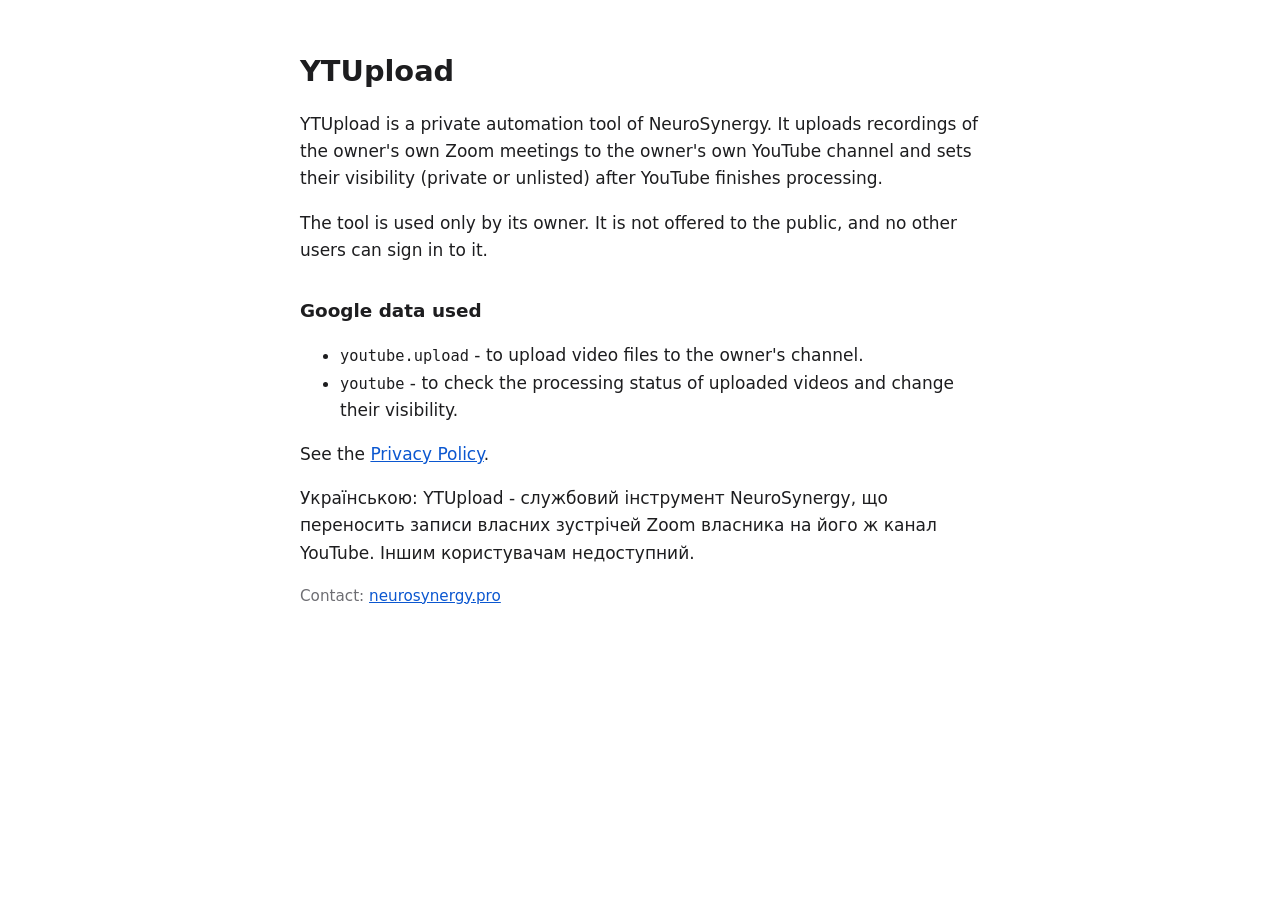
==== ytupload/index.html @ 65922f42 "Сторінки YTUpload для Google Cloud Branding: домашня і політика конфіденційності Co-Authored-By: Cla" ====
<!doctype html>
<html lang="en">
<head>
<meta charset="utf-8">
<meta name="viewport" content="width=device-width, initial-scale=1">
<title>YTUpload</title>
<link rel="stylesheet" href="../style.css">
</head>
<body>
<main>
<h1>YTUpload</h1>
<p>YTUpload is a private automation tool of NeuroSynergy. It uploads recordings of the owner's own Zoom meetings to the owner's own YouTube channel and sets their visibility (private or unlisted) after YouTube finishes processing.</p>
<p>The tool is used only by its owner. It is not offered to the public, and no other users can sign in to it.</p>
<h2>Google data used</h2>
<ul>
<li><code>youtube.upload</code> - to upload video files to the owner's channel.</li>
<li><code>youtube</code> - to check the processing status of uploaded videos and change their visibility.</li>
</ul>
<p>See the <a href="privacy.html">Privacy Policy</a>.</p>
<p lang="uk">Українською: YTUpload - службовий інструмент NeuroSynergy, що переносить записи власних зустрічей Zoom власника на його ж канал YouTube. Іншим користувачам недоступний.</p>
<p class="muted">Contact: <a href="https://neurosynergy.pro">neurosynergy.pro</a></p>
</main>
</body>
</html>
---- style.css ----
:root { color-scheme: light dark; --fg: #1d1d1f; --bg: #ffffff; --muted: #6e6e73; --link: #0b57d0; }
@media (prefers-color-scheme: dark) { :root { --fg: #f2f2f2; --bg: #161617; --muted: #a1a1a6; --link: #8ab4f8; } }
body { margin: 0; background: var(--bg); color: var(--fg); font: 17px/1.6 system-ui, -apple-system, "Segoe UI", sans-serif; }
main { max-width: 680px; margin: 0 auto; padding: 48px 16px; }
h1 { font-size: 1.8rem; margin: 0 0 1rem; }
h2 { font-size: 1.15rem; margin: 2rem 0 .5rem; }
a { color: var(--link); }
.muted { color: var(--muted); font-size: .95rem; }
code { font-size: .9em; }
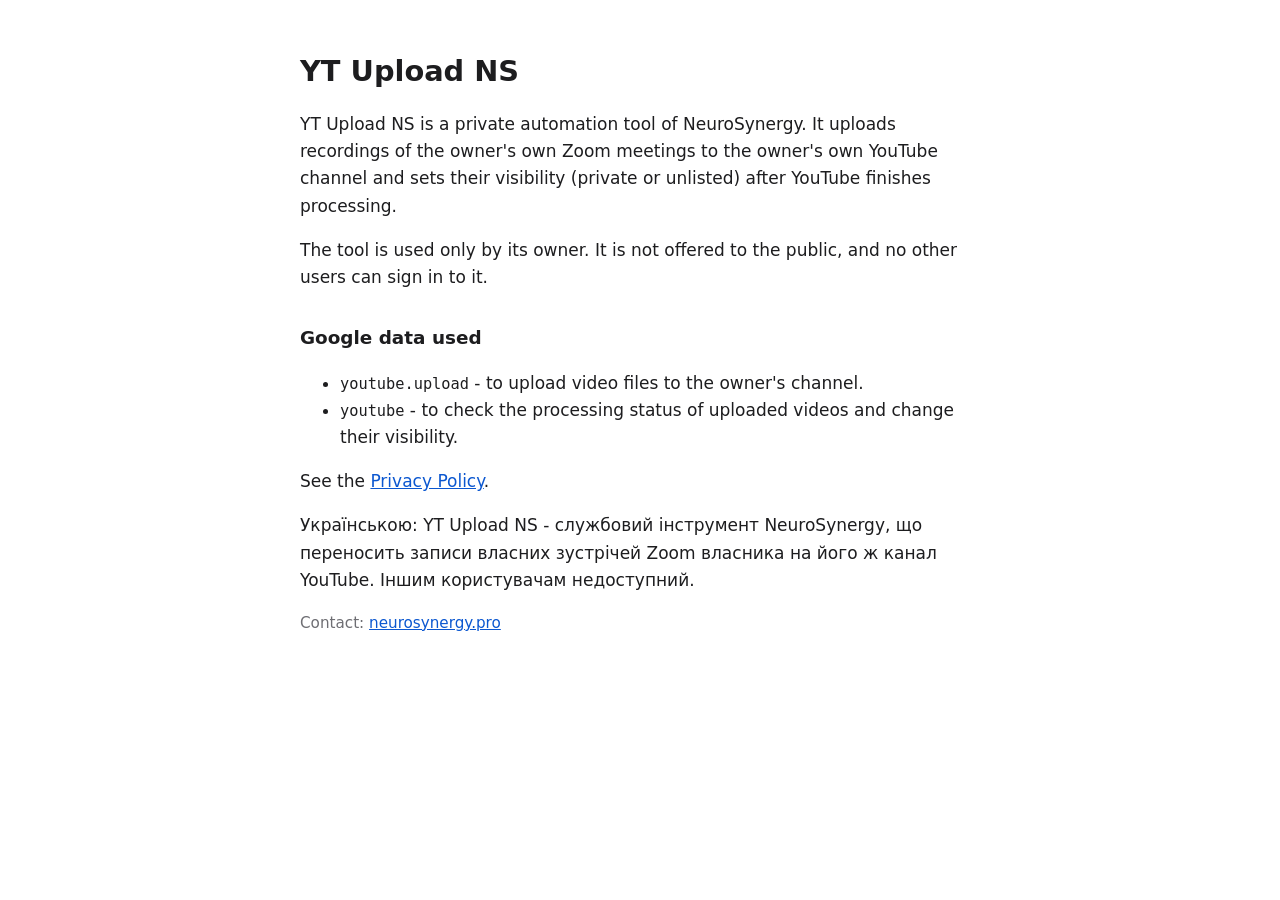
==== commit 2858f217: "Назва застосунку як у Branding: YT Upload NS Co-Authored-By: Claude Opus 5.5 <noreply@anthropic.com>" ====
--- a/ytupload/index.html
+++ b/ytupload/index.html
@@ -3,13 +3,13 @@
 <head>
 <meta charset="utf-8">
 <meta name="viewport" content="width=device-width, initial-scale=1">
-<title>YTUpload</title>
+<title>YT Upload NS</title>
 <link rel="stylesheet" href="../style.css">
 </head>
 <body>
 <main>
-<h1>YTUpload</h1>
-<p>YTUpload is a private automation tool of NeuroSynergy. It uploads recordings of the owner's own Zoom meetings to the owner's own YouTube channel and sets their visibility (private or unlisted) after YouTube finishes processing.</p>
+<h1>YT Upload NS</h1>
+<p>YT Upload NS is a private automation tool of NeuroSynergy. It uploads recordings of the owner's own Zoom meetings to the owner's own YouTube channel and sets their visibility (private or unlisted) after YouTube finishes processing.</p>
 <p>The tool is used only by its owner. It is not offered to the public, and no other users can sign in to it.</p>
 <h2>Google data used</h2>
 <ul>
@@ -17,7 +17,7 @@
 <li><code>youtube</code> - to check the processing status of uploaded videos and change their visibility.</li>
 </ul>
 <p>See the <a href="privacy.html">Privacy Policy</a>.</p>
-<p lang="uk">Українською: YTUpload - службовий інструмент NeuroSynergy, що переносить записи власних зустрічей Zoom власника на його ж канал YouTube. Іншим користувачам недоступний.</p>
+<p lang="uk">Українською: YT Upload NS - службовий інструмент NeuroSynergy, що переносить записи власних зустрічей Zoom власника на його ж канал YouTube. Іншим користувачам недоступний.</p>
 <p class="muted">Contact: <a href="https://neurosynergy.pro">neurosynergy.pro</a></p>
 </main>
 </body>
